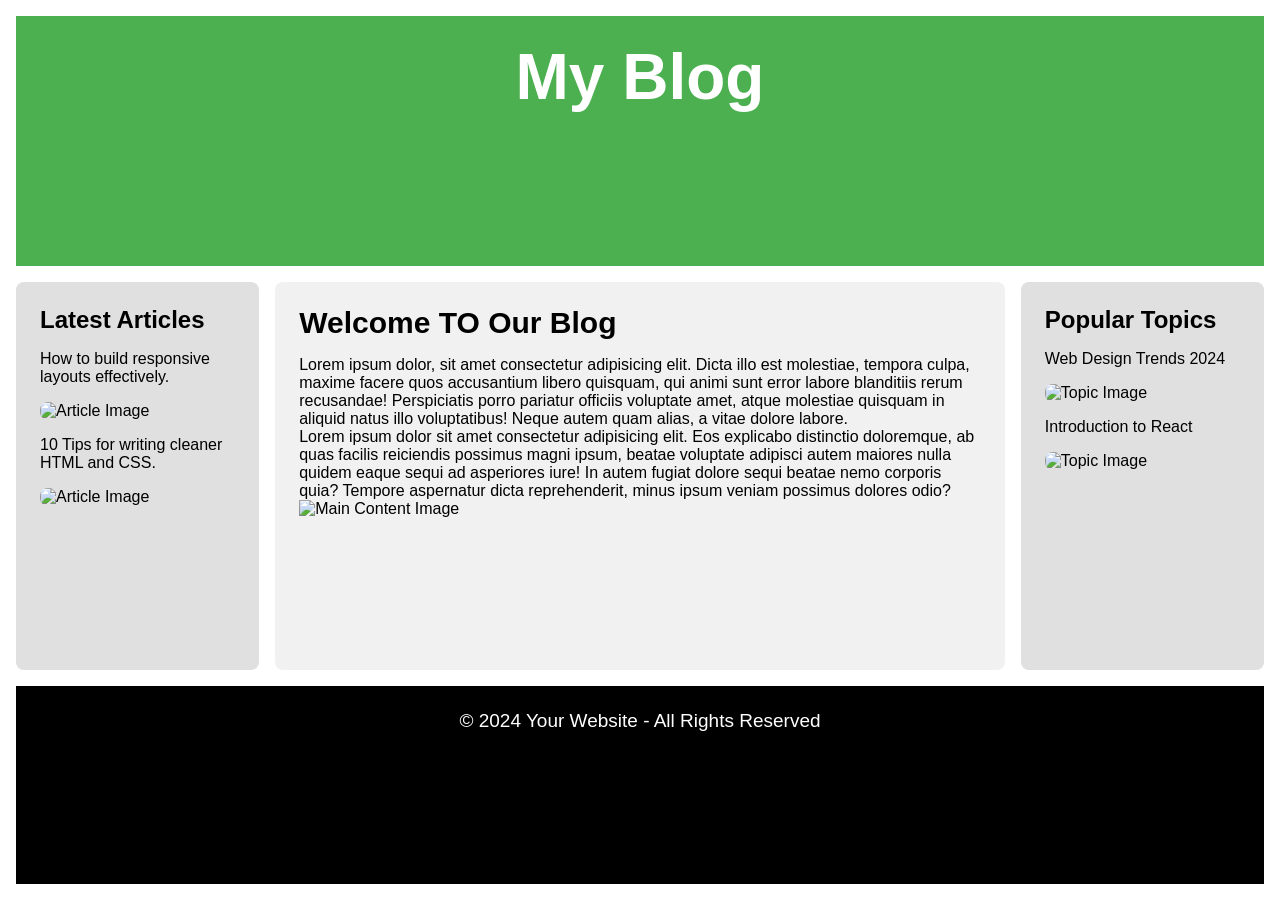
==== Holy Grail Layout/index.html @ c5fe5d40 "Add files via upload" ====
<!DOCTYPE html>
<html lang="en">
<head>
    <meta charset="UTF-8">
    <meta name="viewport" content="width=device-width, initial-scale=1.0">
    <title>Holy Grail Layout</title>
    <link rel="stylesheet" href="index.css">
</head>
<body>
   

    <div class="container">
         <header class="header">
    <h1>My Blog</h1>
    </header>
    
        <aside class="sidebar-left"> 
            <h2>Latest Articles</h2>
            <p>How to build responsive layouts effectively.</p>
            <img src="https://images.pexels.com/photos/236111/pexels-photo-236111.jpeg?auto=compress&cs=tinysrgb&w=1260&h=750&dpr=2" alt="Article Image">
            <p>10 Tips for writing cleaner HTML and CSS.</p>
            <img src="https://images.pexels.com/photos/760714/pexels-photo-760714.jpeg?auto=compress&cs=tinysrgb&w=1260&h=750&dpr=2" alt="Article Image">
        </aside>

        <main class="main-content">
            <h2>Welcome TO Our Blog</h2>
            <p>Lorem ipsum dolor, sit amet consectetur adipisicing elit. Dicta illo est molestiae, tempora culpa, maxime facere quos accusantium libero quisquam, qui animi sunt error labore blanditiis rerum recusandae! Perspiciatis porro pariatur officiis voluptate amet, atque molestiae quisquam in aliquid natus illo voluptatibus! Neque autem quam alias, a vitae dolore labore.</p>
            <p>Lorem ipsum dolor sit amet consectetur adipisicing elit. Eos explicabo distinctio doloremque, ab quas facilis reiciendis possimus magni ipsum, beatae voluptate adipisci autem maiores nulla quidem eaque sequi ad asperiores iure! In autem fugiat dolore sequi beatae nemo corporis quia? Tempore aspernatur dicta reprehenderit, minus ipsum veniam possimus dolores odio?</p>
            <img class="main-img" src="https://images.pexels.com/photos/546819/pexels-photo-546819.jpeg?auto=compress&cs=tinysrgb&w=1260&h=750&dpr=2" alt="Main Content Image">
       </main>


       <aside class="sidebar-right">
        <h2>Popular Topics</h2>
        <p>Web Design Trends 2024</p>
       <img src="https://images.pexels.com/photos/326502/pexels-photo-326502.jpeg?auto=compress&cs=tinysrgb&w=1260&h=750&dpr=2" alt="Topic Image">
        <p>Introduction to React</p>
        <img src="https://images.pexels.com/photos/1181271/pexels-photo-1181271.jpeg?auto=compress&cs=tinysrgb&w=1260&h=750&dpr=2" alt="Topic Image">
       </aside>

       <footer class="footer">
        <p>© 2024 Your Website - All Rights Reserved</p>
       </footer>
    </div>
</body>
</html
---- Holy Grail Layout/index.css ----
* {
    box-sizing: border-box;
    margin: 0;
    padding: 0;
  }

  body, html {
    font-family: Arial, sans-serif;
    min-height: 100vh;
    display: flex;
    flex-direction: column;
  }

  /* Grid container */
 .container {
  display: grid;
  grid-template-columns: 1fr 3fr 1fr;
  gap: 16px;
  flex-grow: 1;
  padding: 16px;
  height: 100%;

  grid-template-areas:
    "header header header"
    "sidebar-left main sidebar-right"
    "footer footer footer";
}

  /* Header */
  .header {
    grid-area: header;
    text-align: center;
    font-weight: 700;
    background-color: #4CAF50;
    color: white;
    padding: 1.5rem;
    font-size: 2rem;
    font-weight: bold;
  }

  /* Main Content */
   .main-content {
    grid-area: main;
    padding: 24px;
    background-color: #f1f1f1;
    padding: 24px;
    min-height: auto;
    border-radius: 8px;
  } 

  /* Sidebars */
  .sidebar-left, .sidebar-right {
    background-color: #e0e0e0;
    padding: 24px;
    min-height: 100%;
    border-radius: 8px;
  }

 

  

  /* Footer */
  .footer {
   grid-area: footer;
    text-align: center;
    padding: 24px;
    font-size: 19px;
    background-color: black;
    color: white;
  }

  /* Content styling */
  .header h1 { margin: 0; }

  .main-content h2 {

    font-size: 30px;
    margin-bottom: 16px;
  }



 
 .sidebar-left{
  grid-area: sidebar-left;
 display: flex;
padding: 24px;
 border-radius: 8px;
 flex-direction: column;
 gap: 16px;
 

  }

  .sidebar-right{
    display: flex;
    grid-area: sidebar-right;
    padding: 24px;
    border-radius: 8px;
   flex-direction: column;
   gap: 16px;
   
  }  


  .sidebar-left img, .sidebar-right img{
    width: 100%;
    height: auto;
    border-radius: 8px;
  }


  /* Responsive adjustments */
  @media (max-width: 768px) {
    .container {
      
      grid-template-columns: 1fr;
      grid-template-areas:"header" "main" "sidebar-left"
      "sidebar-right"
      "footer";
    }
  }
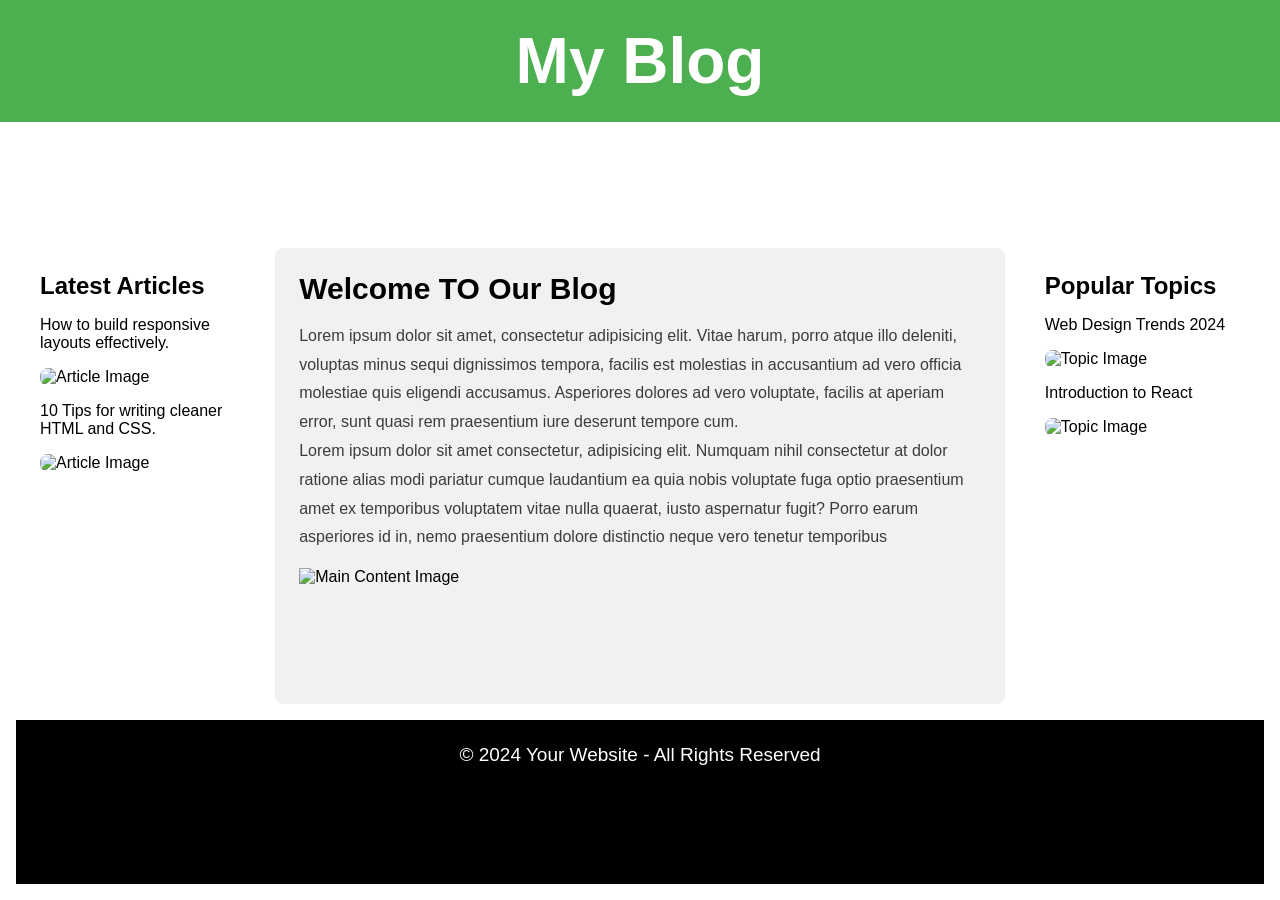
==== commit 7193b07b: "project source code" ====
--- a/Holy Grail Layout/index.html
+++ b/Holy Grail Layout/index.html
@@ -7,13 +7,12 @@
     <link rel="stylesheet" href="index.css">
 </head>
 <body>
-   
+  <header class="header">
+    <h1>My Blog</h1>
+  </header>
+
 
     <div class="container">
-         <header class="header">
-    <h1>My Blog</h1>
-    </header>
-    
         <aside class="sidebar-left"> 
             <h2>Latest Articles</h2>
             <p>How to build responsive layouts effectively.</p>
@@ -24,8 +23,21 @@
 
         <main class="main-content">
             <h2>Welcome TO Our Blog</h2>
-            <p>Lorem ipsum dolor, sit amet consectetur adipisicing elit. Dicta illo est molestiae, tempora culpa, maxime facere quos accusantium libero quisquam, qui animi sunt error labore blanditiis rerum recusandae! Perspiciatis porro pariatur officiis voluptate amet, atque molestiae quisquam in aliquid natus illo voluptatibus! Neque autem quam alias, a vitae dolore labore.</p>
-            <p>Lorem ipsum dolor sit amet consectetur adipisicing elit. Eos explicabo distinctio doloremque, ab quas facilis reiciendis possimus magni ipsum, beatae voluptate adipisci autem maiores nulla quidem eaque sequi ad asperiores iure! In autem fugiat dolore sequi beatae nemo corporis quia? Tempore aspernatur dicta reprehenderit, minus ipsum veniam possimus dolores odio?</p>
+            <p>
+          Lorem ipsum dolor sit amet, consectetur adipisicing elit. Vitae harum,
+          porro atque illo deleniti, voluptas minus sequi dignissimos tempora,
+          facilis est molestias in accusantium ad vero officia molestiae quis
+          eligendi accusamus. Asperiores dolores ad vero voluptate, facilis at
+          aperiam error, sunt quasi rem praesentium iure deserunt tempore cum.
+        </p>
+        <p>
+          Lorem ipsum dolor sit amet consectetur, adipisicing elit. Numquam
+          nihil consectetur at dolor ratione alias modi pariatur cumque
+          laudantium ea quia nobis voluptate fuga optio praesentium amet ex
+          temporibus voluptatem vitae nulla quaerat, iusto aspernatur fugit?
+          Porro earum asperiores id in, nemo praesentium dolore distinctio neque
+          vero tenetur temporibus 
+        </p>
             <img class="main-img" src="https://images.pexels.com/photos/546819/pexels-photo-546819.jpeg?auto=compress&cs=tinysrgb&w=1260&h=750&dpr=2" alt="Main Content Image">
        </main>
 
--- a/Holy Grail Layout/index.css
+++ b/Holy Grail Layout/index.css
@@ -57,6 +57,11 @@
   }
 
  
+.main-content img {
+  width: 100%;
+  height: auto;
+  margin-top: 16px;
+}
 
   
 
@@ -74,11 +79,15 @@
   .header h1 { margin: 0; }
 
   .main-content h2 {
-
     font-size: 30px;
     margin-bottom: 16px;
   }
 
+.main-content p {
+  line-height: 1.8;
+  color: #3d3b3b;
+  font-size: 16px;
+}
 
 
  
@@ -88,18 +97,21 @@
 padding: 24px;
  border-radius: 8px;
  flex-direction: column;
+ min-height: 100%;
  gap: 16px;
- 
+   background-color: #fff;
 
   }
 
   .sidebar-right{
     display: flex;
+    min-height: 100%;
     grid-area: sidebar-right;
     padding: 24px;
     border-radius: 8px;
-   flex-direction: column;
-   gap: 16px;
+    flex-direction: column;
+    gap: 16px;
+    background-color: #fff;
    
   }  
 
